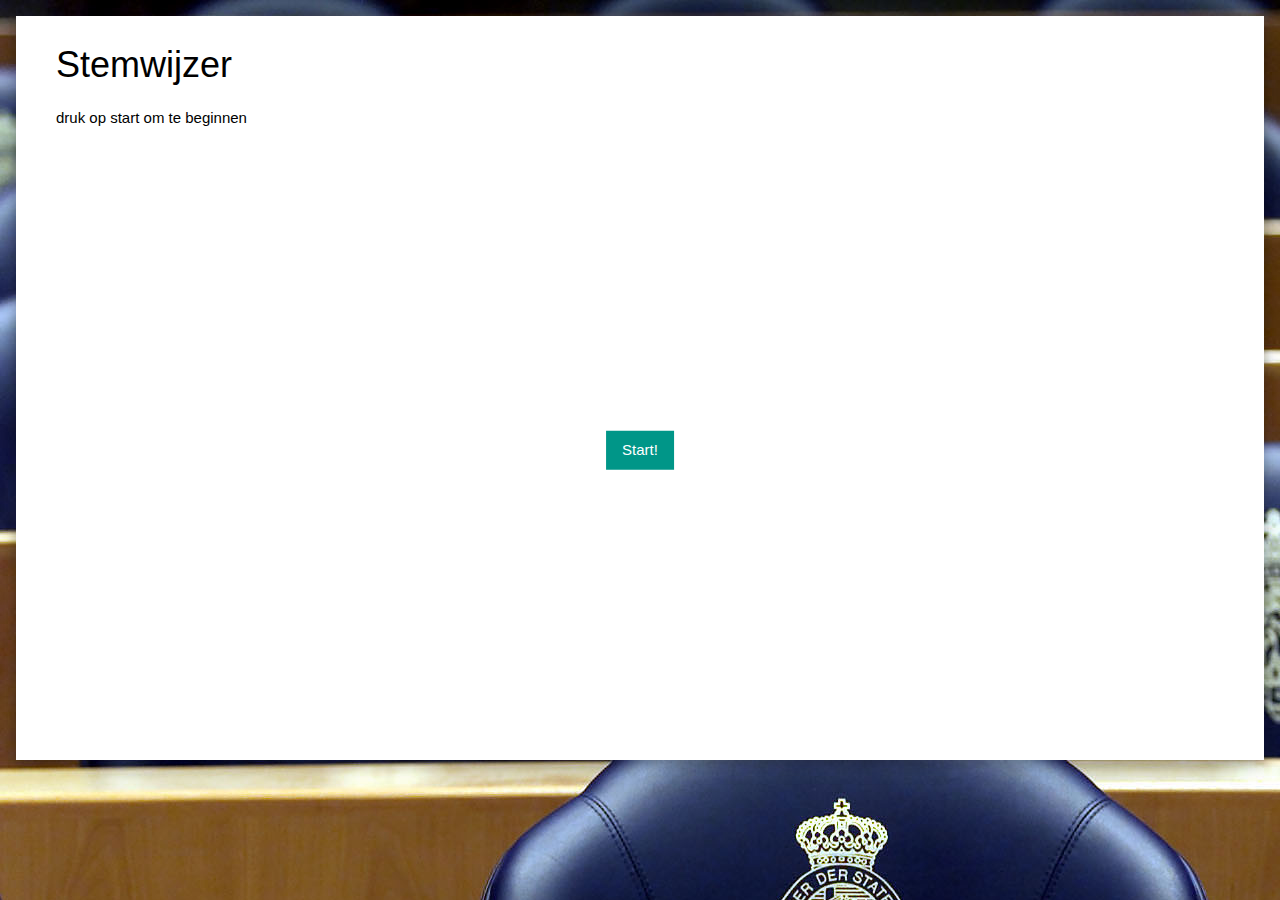
==== index.html @ 50ed4b30 "page contructors gemaakt, code opgeschoond" ====
<head>
    <link rel="stylesheet" href="style.css">
    <link rel="stylesheet" href="custom_style.css">
</head>
<body>
    <div class="w3-container">        
        <div class="w3-panel w3-padding-large w3-card-4 w3-white">
            <div class="w3-container" id="main" style="height:80%">
                <header>
                    <h1 id="title">Stemwijzer</h1>
                    <p id="statement">druk op start om te beginnen</p>
                </header>
                <div>
                    <button class="w3-display-middle w3-button w3-teal" onclick="buildStatement()">Start!</button>                    
                </div>
            </div>
        </div>
    </div>
                
</body>
<script src="data.js"></script>
<script src="pageConstructors.js"></script>
<script src="code.js"></script>
---- style.css ----
/* W3.CSS 4.09 January 2018 by Jan Egil and Borge Refsnes */
html{box-sizing:border-box}*,*:before,*:after{box-sizing:inherit}
/* Extract from normalize.css by Nicolas Gallagher and Jonathan Neal git.io/normalize */
html{-ms-text-size-adjust:100%;-webkit-text-size-adjust:100%}body{margin:0}
article,aside,details,figcaption,figure,footer,header,main,menu,nav,section,summary{display:block}
audio,canvas,progress,video{display:inline-block}progress{vertical-align:baseline}
audio:not([controls]){display:none;height:0}[hidden],template{display:none}
a{background-color:transparent;-webkit-text-decoration-skip:objects}
a:active,a:hover{outline-width:0}abbr[title]{border-bottom:none;text-decoration:underline;text-decoration:underline dotted}
dfn{font-style:italic}mark{background:#ff0;color:#000}
small{font-size:80%}sub,sup{font-size:75%;line-height:0;position:relative;vertical-align:baseline}
sub{bottom:-0.25em}sup{top:-0.5em}figure{margin:1em 40px}img{border-style:none}svg:not(:root){overflow:hidden}
code,kbd,pre,samp{font-family:monospace,monospace;font-size:1em}hr{box-sizing:content-box;height:0;overflow:visible}
button,input,select,textarea{font:inherit;margin:0}optgroup{font-weight:bold}
button,input{overflow:visible}button,select{text-transform:none}
button,html [type=button],[type=reset],[type=submit]{-webkit-appearance:button}
button::-moz-focus-inner, [type=button]::-moz-focus-inner, [type=reset]::-moz-focus-inner, [type=submit]::-moz-focus-inner{border-style:none;padding:0}
button:-moz-focusring, [type=button]:-moz-focusring, [type=reset]:-moz-focusring, [type=submit]:-moz-focusring{outline:1px dotted ButtonText}
fieldset{border:1px solid #c0c0c0;margin:0 2px;padding:.35em .625em .75em}
legend{color:inherit;display:table;max-width:100%;padding:0;white-space:normal}textarea{overflow:auto}
[type=checkbox],[type=radio]{padding:0}
[type=number]::-webkit-inner-spin-button,[type=number]::-webkit-outer-spin-button{height:auto}
[type=search]{-webkit-appearance:textfield;outline-offset:-2px}
[type=search]::-webkit-search-cancel-button,[type=search]::-webkit-search-decoration{-webkit-appearance:none}
::-webkit-input-placeholder{color:inherit;opacity:0.54}
::-webkit-file-upload-button{-webkit-appearance:button;font:inherit}
/* End extract */
html,body{background-image: url(inc/blauwe_stoelen.jpg) ;font-family:Verdana,sans-serif;font-size:15px;line-height:1.5}html{overflow-x:hidden}
h1{font-size:36px}h2{font-size:30px}h3{font-size:24px}h4{font-size:20px}h5{font-size:18px}h6{font-size:16px}.w3-serif{font-family:serif}
h1,h2,h3,h4,h5,h6{font-family:"Segoe UI",Arial,sans-serif;font-weight:400;margin:10px 0}.w3-wide{letter-spacing:4px}
hr{border:0;border-top:1px solid #eee;margin:20px 0}
.w3-image{max-width:100%;height:auto}img{vertical-align:middle}a{color:inherit}
.w3-table,.w3-table-all{border-collapse:collapse;border-spacing:0;width:100%;display:table}.w3-table-all{border:1px solid #ccc}
.w3-bordered tr,.w3-table-all tr{border-bottom:1px solid #ddd}.w3-striped tbody tr:nth-child(even){background-color:#f1f1f1}
.w3-table-all tr:nth-child(odd){background-color:#fff}.w3-table-all tr:nth-child(even){background-color:#f1f1f1}
.w3-hoverable tbody tr:hover,.w3-ul.w3-hoverable li:hover{background-color:#ccc}.w3-centered tr th,.w3-centered tr td{text-align:center}
.w3-table td,.w3-table th,.w3-table-all td,.w3-table-all th{padding:8px 8px;display:table-cell;text-align:left;vertical-align:top}
.w3-table th:first-child,.w3-table td:first-child,.w3-table-all th:first-child,.w3-table-all td:first-child{padding-left:16px}
.w3-btn,.w3-button{border:none;display:inline-block;padding:8px 16px;vertical-align:middle;overflow:hidden;text-decoration:none;color:inherit;background-color:inherit;text-align:center;cursor:pointer;white-space:nowrap}
.w3-btn:hover{box-shadow:0 8px 16px 0 rgba(0,0,0,0.2),0 6px 20px 0 rgba(0,0,0,0.19)}
.w3-btn,.w3-button{-webkit-touch-callout:none;-webkit-user-select:none;-khtml-user-select:none;-moz-user-select:none;-ms-user-select:none;user-select:none}   
.w3-disabled,.w3-btn:disabled,.w3-button:disabled{cursor:not-allowed;opacity:0.3}.w3-disabled *,:disabled *{pointer-events:none}
.w3-btn.w3-disabled:hover,.w3-btn:disabled:hover{box-shadow:none}
.w3-badge,.w3-tag{background-color:#000;color:#fff;display:inline-block;padding-left:8px;padding-right:8px;text-align:center}.w3-badge{border-radius:50%}
.w3-ul{list-style-type:none;padding:0;margin:0}.w3-ul li{padding:8px 16px;border-bottom:1px solid #ddd}.w3-ul li:last-child{border-bottom:none}
.w3-tooltip,.w3-display-container{position:relative}.w3-tooltip .w3-text{display:none}.w3-tooltip:hover .w3-text{display:inline-block}
.w3-ripple:active{opacity:0.5}.w3-ripple{transition:opacity 0s}
.w3-input{padding:8px;display:block;border:none;border-bottom:1px solid #ccc;width:100%}
.w3-select{padding:9px 0;width:100%;border:none;border-bottom:1px solid #ccc}
.w3-dropdown-click,.w3-dropdown-hover{position:relative;display:inline-block;cursor:pointer}
.w3-dropdown-hover:hover .w3-dropdown-content{display:block}
.w3-dropdown-hover:first-child,.w3-dropdown-click:hover{background-color:#ccc;color:#000}
.w3-dropdown-hover:hover > .w3-button:first-child,.w3-dropdown-click:hover > .w3-button:first-child{background-color:#ccc;color:#000}
.w3-dropdown-content{cursor:auto;color:#000;background-color:#fff;display:none;position:absolute;min-width:160px;margin:0;padding:0;z-index:1}
.w3-check,.w3-radio{width:24px;height:24px;position:relative;top:6px}
.w3-sidebar{height:100%;width:200px;background-color:#fff;position:fixed!important;z-index:1;overflow:auto}
.w3-bar-block .w3-dropdown-hover,.w3-bar-block .w3-dropdown-click{width:100%}
.w3-bar-block .w3-dropdown-hover .w3-dropdown-content,.w3-bar-block .w3-dropdown-click .w3-dropdown-content{min-width:100%}
.w3-bar-block .w3-dropdown-hover .w3-button,.w3-bar-block .w3-dropdown-click .w3-button{width:100%;text-align:left;padding:8px 16px}
.w3-main,#main{transition:margin-left .4s}
.w3-modal{z-index:3;display:none;padding-top:100px;position:fixed;left:0;top:0;width:100%;height:100%;overflow:auto;background-color:rgb(0,0,0);background-color:rgba(0,0,0,0.4)}
.w3-modal-content{margin:auto;background-color:#fff;position:relative;padding:0;outline:0;width:600px}
.w3-bar{width:100%;overflow:hidden}.w3-center .w3-bar{display:inline-block;width:auto}
.w3-bar .w3-bar-item{padding:8px 16px;float:left;width:auto;border:none;display:block}
.w3-bar .w3-dropdown-hover,.w3-bar .w3-dropdown-click{position:static;float:left}
.w3-bar .w3-button{white-space:normal}
.w3-bar-block .w3-bar-item{width:100%;display:block;padding:8px 16px;text-align:left;border:none;white-space:normal;float:none}
.w3-bar-block.w3-center .w3-bar-item{text-align:center}.w3-block{display:block;width:100%}
.w3-responsive{display:block;overflow-x:auto}
.w3-container:after,.w3-container:before,.w3-panel:after,.w3-panel:before,.w3-row:after,.w3-row:before,.w3-row-padding:after,.w3-row-padding:before,
.w3-cell-row:before,.w3-cell-row:after,.w3-clear:after,.w3-clear:before,.w3-bar:before,.w3-bar:after{content:"";display:table;clear:both}
.w3-col,.w3-half,.w3-third,.w3-twothird,.w3-threequarter,.w3-quarter{float:left;width:100%}
.w3-col.s1{width:8.33333%}.w3-col.s2{width:16.66666%}.w3-col.s3{width:24.99999%}.w3-col.s4{width:33.33333%}
.w3-col.s5{width:41.66666%}.w3-col.s6{width:49.99999%}.w3-col.s7{width:58.33333%}.w3-col.s8{width:66.66666%}
.w3-col.s9{width:74.99999%}.w3-col.s10{width:83.33333%}.w3-col.s11{width:91.66666%}.w3-col.s12{width:99.99999%}
@media (min-width:601px){.w3-col.m1{width:8.33333%}.w3-col.m2{width:16.66666%}.w3-col.m3,.w3-quarter{width:24.99999%}.w3-col.m4,.w3-third{width:33.33333%}
.w3-col.m5{width:41.66666%}.w3-col.m6,.w3-half{width:49.99999%}.w3-col.m7{width:58.33333%}.w3-col.m8,.w3-twothird{width:66.66666%}
.w3-col.m9,.w3-threequarter{width:74.99999%}.w3-col.m10{width:83.33333%}.w3-col.m11{width:91.66666%}.w3-col.m12{width:99.99999%}}
@media (min-width:993px){.w3-col.l1{width:8.33333%}.w3-col.l2{width:16.66666%}.w3-col.l3{width:24.99999%}.w3-col.l4{width:33.33333%}
.w3-col.l5{width:41.66666%}.w3-col.l6{width:49.99999%}.w3-col.l7{width:58.33333%}.w3-col.l8{width:66.66666%}
.w3-col.l9{width:74.99999%}.w3-col.l10{width:83.33333%}.w3-col.l11{width:91.66666%}.w3-col.l12{width:99.99999%}}
.w3-content{max-width:980px;margin:auto}.w3-rest{overflow:hidden}
.w3-cell-row{display:table;width:100%}.w3-cell{display:table-cell}
.w3-cell-top{vertical-align:top}.w3-cell-middle{vertical-align:middle}.w3-cell-bottom{vertical-align:bottom}
.w3-hide{display:none!important}.w3-show-block,.w3-show{display:block!important}.w3-show-inline-block{display:inline-block!important}
@media (max-width:600px){.w3-modal-content{margin:0 10px;width:auto!important}.w3-modal{padding-top:30px}
.w3-dropdown-hover.w3-mobile .w3-dropdown-content,.w3-dropdown-click.w3-mobile .w3-dropdown-content{position:relative}	
.w3-hide-small{display:none!important}.w3-mobile{display:block;width:100%!important}.w3-bar-item.w3-mobile,.w3-dropdown-hover.w3-mobile,.w3-dropdown-click.w3-mobile{text-align:center}
.w3-dropdown-hover.w3-mobile,.w3-dropdown-hover.w3-mobile .w3-btn,.w3-dropdown-hover.w3-mobile .w3-button,.w3-dropdown-click.w3-mobile,.w3-dropdown-click.w3-mobile .w3-btn,.w3-dropdown-click.w3-mobile .w3-button{width:100%}}
@media (max-width:768px){.w3-modal-content{width:500px}.w3-modal{padding-top:50px}}
@media (min-width:993px){.w3-modal-content{width:900px}.w3-hide-large{display:none!important}.w3-sidebar.w3-collapse{display:block!important}}
@media (max-width:992px) and (min-width:601px){.w3-hide-medium{display:none!important}}
@media (max-width:992px){.w3-sidebar.w3-collapse{display:none}.w3-main{margin-left:0!important;margin-right:0!important}}
.w3-top,.w3-bottom{position:fixed;width:100%;z-index:1}.w3-top{top:0}.w3-bottom{bottom:0}
.w3-overlay{position:fixed;display:none;width:100%;height:100%;top:0;left:0;right:0;bottom:0;background-color:rgba(0,0,0,0.5);z-index:2}
.w3-display-topleft{position:absolute;left:0;top:0}.w3-display-topright{position:absolute;right:0;top:0}
.w3-display-bottomleft{position:absolute;left:0;bottom:0}.w3-display-bottomright{position:absolute;right:0;bottom:0}
.w3-display-middle{position:absolute;top:50%;left:50%;transform:translate(-50%,-50%);-ms-transform:translate(-50%,-50%)}
.w3-display-left{position:absolute;top:50%;left:0%;transform:translate(0%,-50%);-ms-transform:translate(-0%,-50%)}
.w3-display-right{position:absolute;top:50%;right:0%;transform:translate(0%,-50%);-ms-transform:translate(0%,-50%)}
.w3-display-topmiddle{position:absolute;left:50%;top:0;transform:translate(-50%,0%);-ms-transform:translate(-50%,0%)}
.w3-display-bottommiddle{position:absolute;left:50%;bottom:0;transform:translate(-50%,0%);-ms-transform:translate(-50%,0%)}
.w3-display-container:hover .w3-display-hover{display:block}.w3-display-container:hover span.w3-display-hover{display:inline-block}.w3-display-hover{display:none}
.w3-display-position{position:absolute}
.w3-circle{border-radius:50%}
.w3-round-small{border-radius:2px}.w3-round,.w3-round-medium{border-radius:4px}.w3-round-large{border-radius:8px}.w3-round-xlarge{border-radius:16px}.w3-round-xxlarge{border-radius:32px}
.w3-row-padding,.w3-row-padding>.w3-half,.w3-row-padding>.w3-third,.w3-row-padding>.w3-twothird,.w3-row-padding>.w3-threequarter,.w3-row-padding>.w3-quarter,.w3-row-padding>.w3-col{padding:0 8px}
.w3-container,.w3-panel{padding:0.01em 16px}.w3-panel{margin-top:16px;margin-bottom:16px}
.w3-code,.w3-codespan{font-family:Consolas,"courier new";font-size:16px}
.w3-code{width:auto;background-color:#fff;padding:8px 12px;border-left:4px solid #4CAF50;word-wrap:break-word}
.w3-codespan{color:crimson;background-color:#f1f1f1;padding-left:4px;padding-right:4px;font-size:110%}
.w3-card,.w3-card-2{box-shadow:0 2px 5px 0 rgba(0,0,0,0.16),0 2px 10px 0 rgba(0,0,0,0.12)}
.w3-card-4,.w3-hover-shadow:hover{box-shadow:0 4px 10px 0 rgba(0,0,0,0.2),0 4px 20px 0 rgba(0,0,0,0.19)}
.w3-spin{animation:w3-spin 2s infinite linear}@keyframes w3-spin{0%{transform:rotate(0deg)}100%{transform:rotate(359deg)}}
.w3-animate-fading{animation:fading 10s infinite}@keyframes fading{0%{opacity:0}50%{opacity:1}100%{opacity:0}}
.w3-animate-opacity{animation:opac 0.8s}@keyframes opac{from{opacity:0} to{opacity:1}}
.w3-animate-top{position:relative;animation:animatetop 0.4s}@keyframes animatetop{from{top:-300px;opacity:0} to{top:0;opacity:1}}
.w3-animate-left{position:relative;animation:animateleft 0.4s}@keyframes animateleft{from{left:-300px;opacity:0} to{left:0;opacity:1}}
.w3-animate-right{position:relative;animation:animateright 0.4s}@keyframes animateright{from{right:-300px;opacity:0} to{right:0;opacity:1}}
.w3-animate-bottom{position:relative;animation:animatebottom 0.4s}@keyframes animatebottom{from{bottom:-300px;opacity:0} to{bottom:0;opacity:1}}
.w3-animate-zoom {animation:animatezoom 0.6s}@keyframes animatezoom{from{transform:scale(0)} to{transform:scale(1)}}
.w3-animate-input{transition:width 0.4s ease-in-out}.w3-animate-input:focus{width:100%!important}
.w3-opacity,.w3-hover-opacity:hover{opacity:0.60}.w3-opacity-off,.w3-hover-opacity-off:hover{opacity:1}
.w3-opacity-max{opacity:0.25}.w3-opacity-min{opacity:0.75}
.w3-greyscale-max,.w3-grayscale-max,.w3-hover-greyscale:hover,.w3-hover-grayscale:hover{filter:grayscale(100%)}
.w3-greyscale,.w3-grayscale{filter:grayscale(75%)}.w3-greyscale-min,.w3-grayscale-min{filter:grayscale(50%)}
.w3-sepia{filter:sepia(75%)}.w3-sepia-max,.w3-hover-sepia:hover{filter:sepia(100%)}.w3-sepia-min{filter:sepia(50%)}
.w3-tiny{font-size:10px!important}.w3-small{font-size:12px!important}.w3-medium{font-size:15px!important}.w3-large{font-size:18px!important}
.w3-xlarge{font-size:24px!important}.w3-xxlarge{font-size:36px!important}.w3-xxxlarge{font-size:48px!important}.w3-jumbo{font-size:64px!important}
.w3-left-align{text-align:left!important}.w3-right-align{text-align:right!important}.w3-justify{text-align:justify!important}.w3-center{text-align:center!important}
.w3-border-0{border:0!important}.w3-border{border:1px solid #ccc!important}
.w3-border-top{border-top:1px solid #ccc!important}.w3-border-bottom{border-bottom:1px solid #ccc!important}
.w3-border-left{border-left:1px solid #ccc!important}.w3-border-right{border-right:1px solid #ccc!important}
.w3-topbar{border-top:6px solid #ccc!important}.w3-bottombar{border-bottom:6px solid #ccc!important}
.w3-leftbar{border-left:6px solid #ccc!important}.w3-rightbar{border-right:6px solid #ccc!important}
.w3-section,.w3-code{margin-top:16px!important;margin-bottom:16px!important}
.w3-margin{margin:16px!important}.w3-margin-top{margin-top:16px!important}.w3-margin-bottom{margin-bottom:16px!important}
.w3-margin-left{margin-left:16px!important}.w3-margin-right{margin-right:16px!important}
.w3-padding-small{padding:4px 8px!important}.w3-padding{padding:8px 16px!important}.w3-padding-large{padding:12px 24px!important}
.w3-padding-16{padding-top:16px!important;padding-bottom:16px!important}.w3-padding-24{padding-top:24px!important;padding-bottom:24px!important}
.w3-padding-32{padding-top:32px!important;padding-bottom:32px!important}.w3-padding-48{padding-top:48px!important;padding-bottom:48px!important}
.w3-padding-64{padding-top:64px!important;padding-bottom:64px!important}
.w3-left{float:left!important}.w3-right{float:right!important}
.w3-button:hover{color:#000!important;background-color:#ccc!important}
.w3-transparent,.w3-hover-none:hover{background-color:transparent!important}
.w3-hover-none:hover{box-shadow:none!important}
/* Colors */
.w3-amber,.w3-hover-amber:hover{color:#000!important;background-color:#ffc107!important}
.w3-aqua,.w3-hover-aqua:hover{color:#000!important;background-color:#00ffff!important}
.w3-blue,.w3-hover-blue:hover{color:#fff!important;background-color:#2196F3!important}
.w3-light-blue,.w3-hover-light-blue:hover{color:#000!important;background-color:#87CEEB!important}
.w3-brown,.w3-hover-brown:hover{color:#fff!important;background-color:#795548!important}
.w3-cyan,.w3-hover-cyan:hover{color:#000!important;background-color:#00bcd4!important}
.w3-blue-grey,.w3-hover-blue-grey:hover,.w3-blue-gray,.w3-hover-blue-gray:hover{color:#fff!important;background-color:#607d8b!important}
.w3-green,.w3-hover-green:hover{color:#fff!important;background-color:#4CAF50!important}
.w3-light-green,.w3-hover-light-green:hover{color:#000!important;background-color:#8bc34a!important}
.w3-indigo,.w3-hover-indigo:hover{color:#fff!important;background-color:#3f51b5!important}
.w3-khaki,.w3-hover-khaki:hover{color:#000!important;background-color:#f0e68c!important}
.w3-lime,.w3-hover-lime:hover{color:#000!important;background-color:#cddc39!important}
.w3-orange,.w3-hover-orange:hover{color:#000!important;background-color:#ff9800!important}
.w3-deep-orange,.w3-hover-deep-orange:hover{color:#fff!important;background-color:#ff5722!important}
.w3-pink,.w3-hover-pink:hover{color:#fff!important;background-color:#e91e63!important}
.w3-purple,.w3-hover-purple:hover{color:#fff!important;background-color:#9c27b0!important}
.w3-deep-purple,.w3-hover-deep-purple:hover{color:#fff!important;background-color:#673ab7!important}
.w3-red,.w3-hover-red:hover{color:#fff!important;background-color:#f44336!important}
.w3-sand,.w3-hover-sand:hover{color:#000!important;background-color:#fdf5e6!important}
.w3-teal,.w3-hover-teal:hover{color:#fff!important;background-color:#009688!important}
.w3-yellow,.w3-hover-yellow:hover{color:#000!important;background-color:#ffeb3b!important}
.w3-white,.w3-hover-white:hover{color:#000!important;background-color:#fff!important}
.w3-black,.w3-hover-black:hover{color:#fff!important;background-color:#000!important}
.w3-grey,.w3-hover-grey:hover,.w3-gray,.w3-hover-gray:hover{color:#000!important;background-color:#9e9e9e!important}
.w3-light-grey,.w3-hover-light-grey:hover,.w3-light-gray,.w3-hover-light-gray:hover{color:#000!important;background-color:#f1f1f1!important}
.w3-dark-grey,.w3-hover-dark-grey:hover,.w3-dark-gray,.w3-hover-dark-gray:hover{color:#fff!important;background-color:#616161!important}
.w3-pale-red,.w3-hover-pale-red:hover{color:#000!important;background-color:#ffdddd!important}
.w3-pale-green,.w3-hover-pale-green:hover{color:#000!important;background-color:#ddffdd!important}
.w3-pale-yellow,.w3-hover-pale-yellow:hover{color:#000!important;background-color:#ffffcc!important}
.w3-pale-blue,.w3-hover-pale-blue:hover{color:#000!important;background-color:#ddffff!important}
.w3-text-amber,.w3-hover-text-amber:hover{color:#ffc107!important}
.w3-text-aqua,.w3-hover-text-aqua:hover{color:#00ffff!important}
.w3-text-blue,.w3-hover-text-blue:hover{color:#2196F3!important}
.w3-text-light-blue,.w3-hover-text-light-blue:hover{color:#87CEEB!important}
.w3-text-brown,.w3-hover-text-brown:hover{color:#795548!important}
.w3-text-cyan,.w3-hover-text-cyan:hover{color:#00bcd4!important}
.w3-text-blue-grey,.w3-hover-text-blue-grey:hover,.w3-text-blue-gray,.w3-hover-text-blue-gray:hover{color:#607d8b!important}
.w3-text-green,.w3-hover-text-green:hover{color:#4CAF50!important}
.w3-text-light-green,.w3-hover-text-light-green:hover{color:#8bc34a!important}
.w3-text-indigo,.w3-hover-text-indigo:hover{color:#3f51b5!important}
.w3-text-khaki,.w3-hover-text-khaki:hover{color:#b4aa50!important}
.w3-text-lime,.w3-hover-text-lime:hover{color:#cddc39!important}
.w3-text-orange,.w3-hover-text-orange:hover{color:#ff9800!important}
.w3-text-deep-orange,.w3-hover-text-deep-orange:hover{color:#ff5722!important}
.w3-text-pink,.w3-hover-text-pink:hover{color:#e91e63!important}
.w3-text-purple,.w3-hover-text-purple:hover{color:#9c27b0!important}
.w3-text-deep-purple,.w3-hover-text-deep-purple:hover{color:#673ab7!important}
.w3-text-red,.w3-hover-text-red:hover{color:#f44336!important}
.w3-text-sand,.w3-hover-text-sand:hover{color:#fdf5e6!important}
.w3-text-teal,.w3-hover-text-teal:hover{color:#009688!important}
.w3-text-yellow,.w3-hover-text-yellow:hover{color:#d2be0e!important}
.w3-text-white,.w3-hover-text-white:hover{color:#fff!important}
.w3-text-black,.w3-hover-text-black:hover{color:#000!important}
.w3-text-grey,.w3-hover-text-grey:hover,.w3-text-gray,.w3-hover-text-gray:hover{color:#757575!important}
.w3-text-light-grey,.w3-hover-text-light-grey:hover,.w3-text-light-gray,.w3-hover-text-light-gray:hover{color:#f1f1f1!important}
.w3-text-dark-grey,.w3-hover-text-dark-grey:hover,.w3-text-dark-gray,.w3-hover-text-dark-gray:hover{color:#3a3a3a!important}
.w3-border-amber,.w3-hover-border-amber:hover{border-color:#ffc107!important}
.w3-border-aqua,.w3-hover-border-aqua:hover{border-color:#00ffff!important}
.w3-border-blue,.w3-hover-border-blue:hover{border-color:#2196F3!important}
.w3-border-light-blue,.w3-hover-border-light-blue:hover{border-color:#87CEEB!important}
.w3-border-brown,.w3-hover-border-brown:hover{border-color:#795548!important}
.w3-border-cyan,.w3-hover-border-cyan:hover{border-color:#00bcd4!important}
.w3-border-blue-grey,.w3-hover-border-blue-grey:hover,.w3-border-blue-gray,.w3-hover-border-blue-gray:hover{border-color:#607d8b!important}
.w3-border-green,.w3-hover-border-green:hover{border-color:#4CAF50!important}
.w3-border-light-green,.w3-hover-border-light-green:hover{border-color:#8bc34a!important}
.w3-border-indigo,.w3-hover-border-indigo:hover{border-color:#3f51b5!important}
.w3-border-khaki,.w3-hover-border-khaki:hover{border-color:#f0e68c!important}
.w3-border-lime,.w3-hover-border-lime:hover{border-color:#cddc39!important}
.w3-border-orange,.w3-hover-border-orange:hover{border-color:#ff9800!important}
.w3-border-deep-orange,.w3-hover-border-deep-orange:hover{border-color:#ff5722!important}
.w3-border-pink,.w3-hover-border-pink:hover{border-color:#e91e63!important}
.w3-border-purple,.w3-hover-border-purple:hover{border-color:#9c27b0!important}
.w3-border-deep-purple,.w3-hover-border-deep-purple:hover{border-color:#673ab7!important}
.w3-border-red,.w3-hover-border-red:hover{border-color:#f44336!important}
.w3-border-sand,.w3-hover-border-sand:hover{border-color:#fdf5e6!important}
.w3-border-teal,.w3-hover-border-teal:hover{border-color:#009688!important}
.w3-border-yellow,.w3-hover-border-yellow:hover{border-color:#ffeb3b!important}
.w3-border-white,.w3-hover-border-white:hover{border-color:#fff!important}
.w3-border-black,.w3-hover-border-black:hover{border-color:#000!important}
.w3-border-grey,.w3-hover-border-grey:hover,.w3-border-gray,.w3-hover-border-gray:hover{border-color:#9e9e9e!important}
.w3-border-light-grey,.w3-hover-border-light-grey:hover,.w3-border-light-gray,.w3-hover-border-light-gray:hover{border-color:#f1f1f1!important}
.w3-border-dark-grey,.w3-hover-border-dark-grey:hover,.w3-border-dark-gray,.w3-hover-border-dark-gray:hover{border-color:#616161!important}
.w3-border-pale-red,.w3-hover-border-pale-red:hover{border-color:#ffe7e7!important}.w3-border-pale-green,.w3-hover-border-pale-green:hover{border-color:#e7ffe7!important}
.w3-border-pale-yellow,.w3-hover-border-pale-yellow:hover{border-color:#ffffcc!important}.w3-border-pale-blue,.w3-hover-border-pale-blue:hover{border-color:#e7ffff!important}
---- custom_style.css ----
.oneens{color:#fff!important;background-color:#f44336!important};
.geenVanBeide{color:#000!important;background-color:#9e9e9e!important};
.eens{color:#fff!important;background-color:#4CAF50!important};
.skip{color:#fff!important;background-color:#000!important};
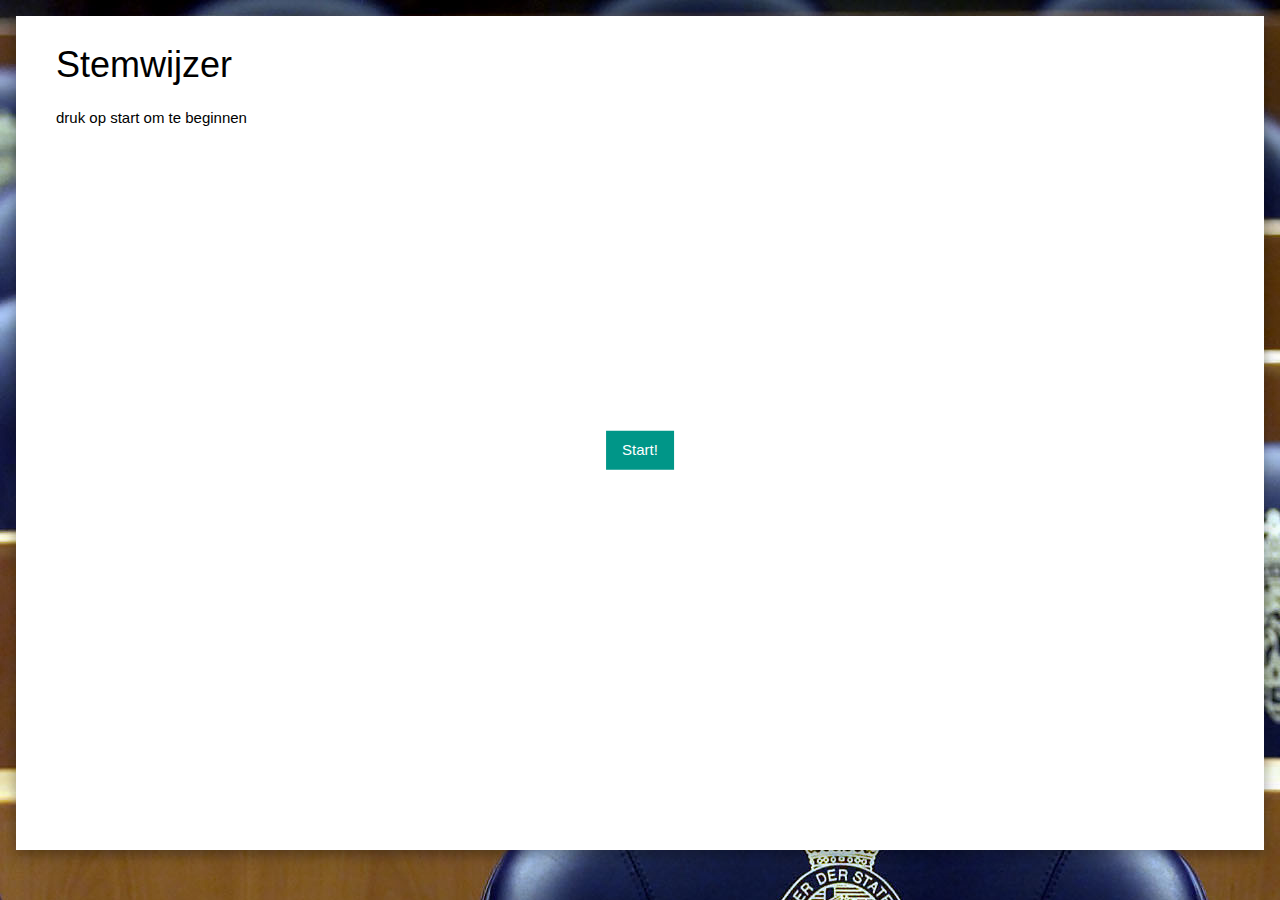
==== commit 295989cf: "laden van opinions" ====
--- a/index.html
+++ b/index.html
@@ -5,7 +5,7 @@
 <body>
     <div class="w3-container">        
         <div class="w3-panel w3-padding-large w3-card-4 w3-white">
-            <div class="w3-container" id="main" style="height:80%">
+            <div class="w3-container" id="main" style="height:90%">
                 <header>
                     <h1 id="title">Stemwijzer</h1>
                     <p id="statement">druk op start om te beginnen</p>
@@ -18,7 +18,7 @@
     </div>
                 
 </body>
-<script src="data.js"></script>
+<script src="http://stemwijzer.dvc-icta.nl/data.js"></script>
 <script src="pageConstructors.js"></script>
 <script src="code.js"></script>
 
--- a/custom_style.css
+++ b/custom_style.css
@@ -1,4 +1,10 @@
 .oneens{color:#fff!important;background-color:#f44336!important};
 .geenVanBeide{color:#000!important;background-color:#9e9e9e!important};
 .eens{color:#fff!important;background-color:#4CAF50!important};
-.skip{color:#fff!important;background-color:#000!important};+.skip{color:#fff!important;background-color:#000!important};
+.pos{
+    width: 150px!important;
+    height: 150px!important;
+    overflow: auto!important;
+    margin-right: 50px!important;
+};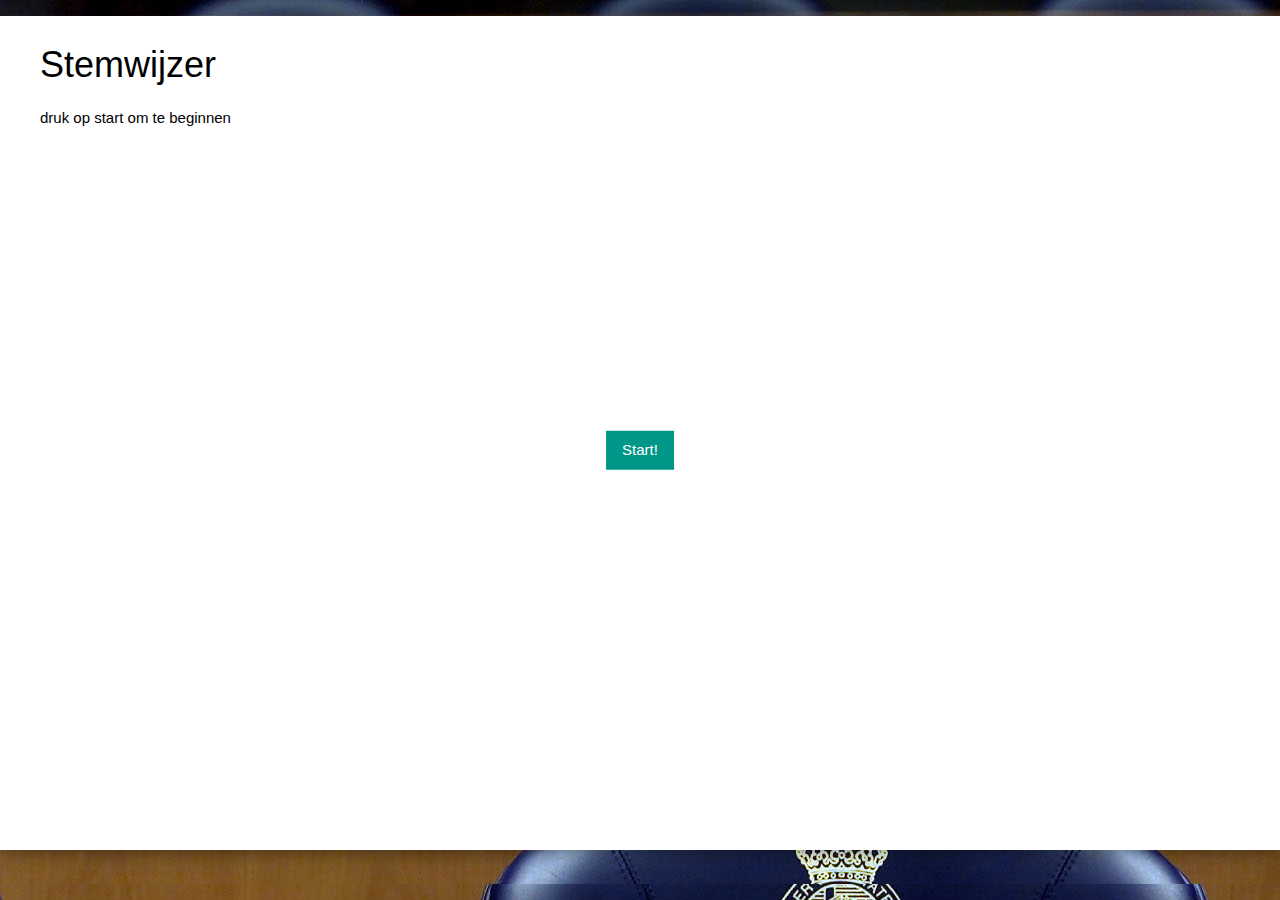
==== commit d1b6067a: "changed the way pages are build and navigated" ====
--- a/index.html
+++ b/index.html
@@ -3,20 +3,43 @@
     <link rel="stylesheet" href="custom_style.css">
 </head>
 <body>
-    <div class="w3-container">        
-        <div class="w3-panel w3-padding-large w3-card-4 w3-white">
-            <div class="w3-container" id="main" style="height:90%">
-                <header>
-                    <h1 id="title">Stemwijzer</h1>
-                    <p id="statement">druk op start om te beginnen</p>
-                </header>
-                <div>
-                    <button class="w3-display-middle w3-button w3-teal" onclick="buildStatement()">Start!</button>                    
-                </div>
+    <div class="w3-container w3-panel w3-padding-large w3-card-4 w3-white">
+        <!-- start page -->
+        <div class="w3-container" id="page" style="height:90%; display:block;">
+            <header>
+                <h1 id="title">Stemwijzer</h1>
+                <p id="statement">druk op start om te beginnen</p>
+            </header>
+            <div>
+                <button class="w3-display-middle w3-button w3-teal" onclick="buildStatement()">Start!</button>                    
             </div>
         </div>
-    </div>
-                
+        <!-- statement page -->
+        <div class="w3-container" id="statementPage" style="height: 90%; display: none;">
+            <div id="backButton" style="display: none;">
+                <button class="w3-button w3-light-grey w3-margin" onclick="back()">terug</button>
+            </div>
+            <div id="statement">
+                <h1 id="titleText"></h1>
+                <p id="statementText"></p>
+            </div>
+            <div id="buttons">
+                <button class="w3-button w3-teal w3-margin" onclick="clicked('eens')">eens</button>
+                <button class="w3-button w3-teal w3-margin" onclick="clicked('geenVanBeide')">geen van beide</button>        
+                <button class="w3-button w3-teal w3-margin" onclick="clicked('oneens')">oneens</button>
+                <button class="w3-button w3-teal w3-margin" onclick="clicked('skip')">skip</button>
+            </div>
+        </div>
+        <!-- results page -->
+        <div class="w3-container" id="resultsPage" style="height: 90%; display: none;">
+            <div id="statementResults">
+
+            </div>
+            <div id="partijkeuze">
+
+            </div>
+        </div>
+    </div>         
 </body>
 <script src="http://stemwijzer.dvc-icta.nl/data.js"></script>
 <script src="pageConstructors.js"></script>
